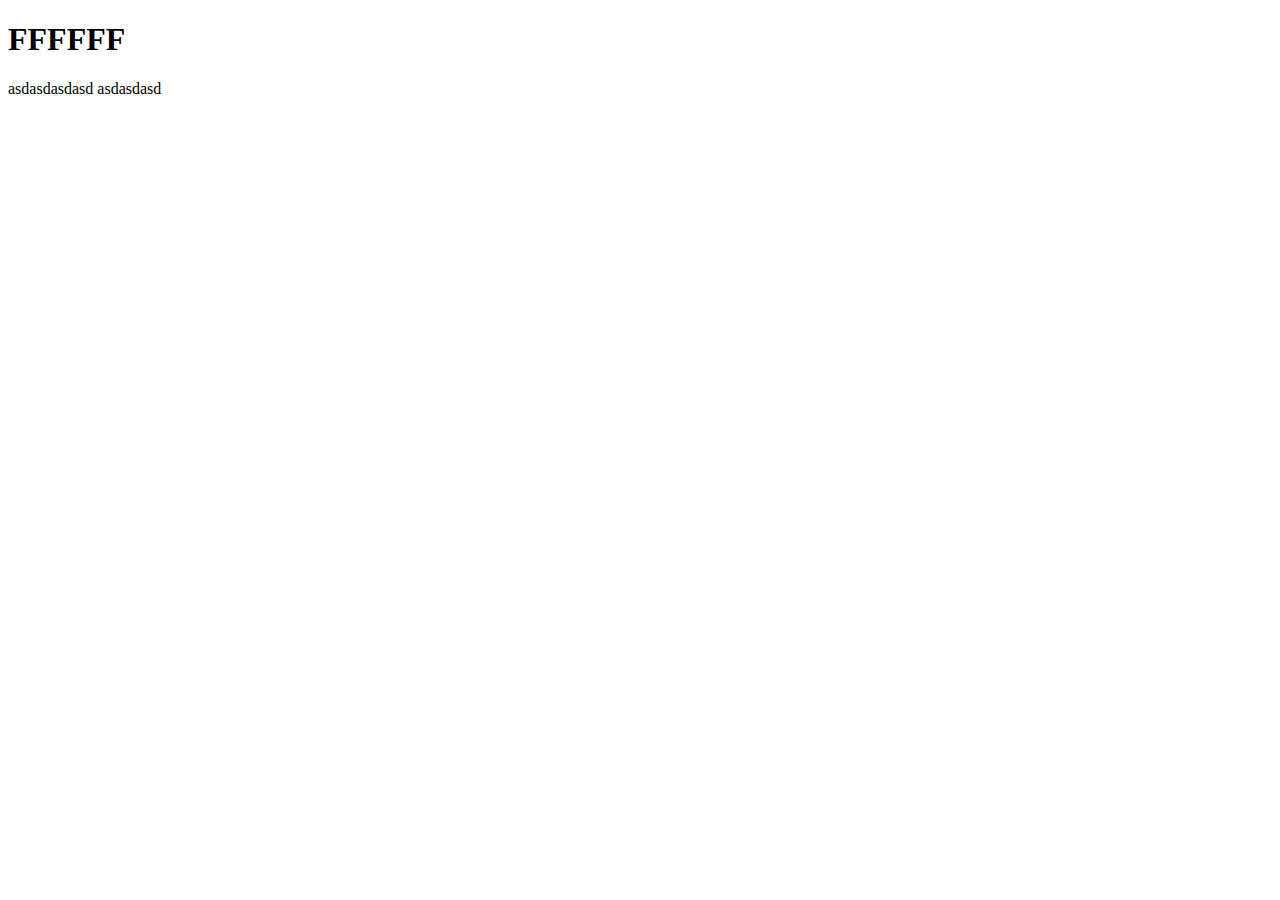
==== animated-response-nav/index.html @ a79962c6 "starting navbar" ====
<!DOCTYPE html>
<html lang="en">
	<head>
		<meta charset="UTF-8" />
		<meta http-equiv="X-UA-Compatible" content="IE=edge" />
		<meta name="viewport" content="width=device-width, initial-scale=1.0" />
		<title>Document</title>
	</head>
	<body>
		<nav class="navbar"></nav>
		<main>
			<h1>FFFFFF</h1>
			<p>asdasdasdasd asdasdasd</p>
		</main>
	</body>
</html>
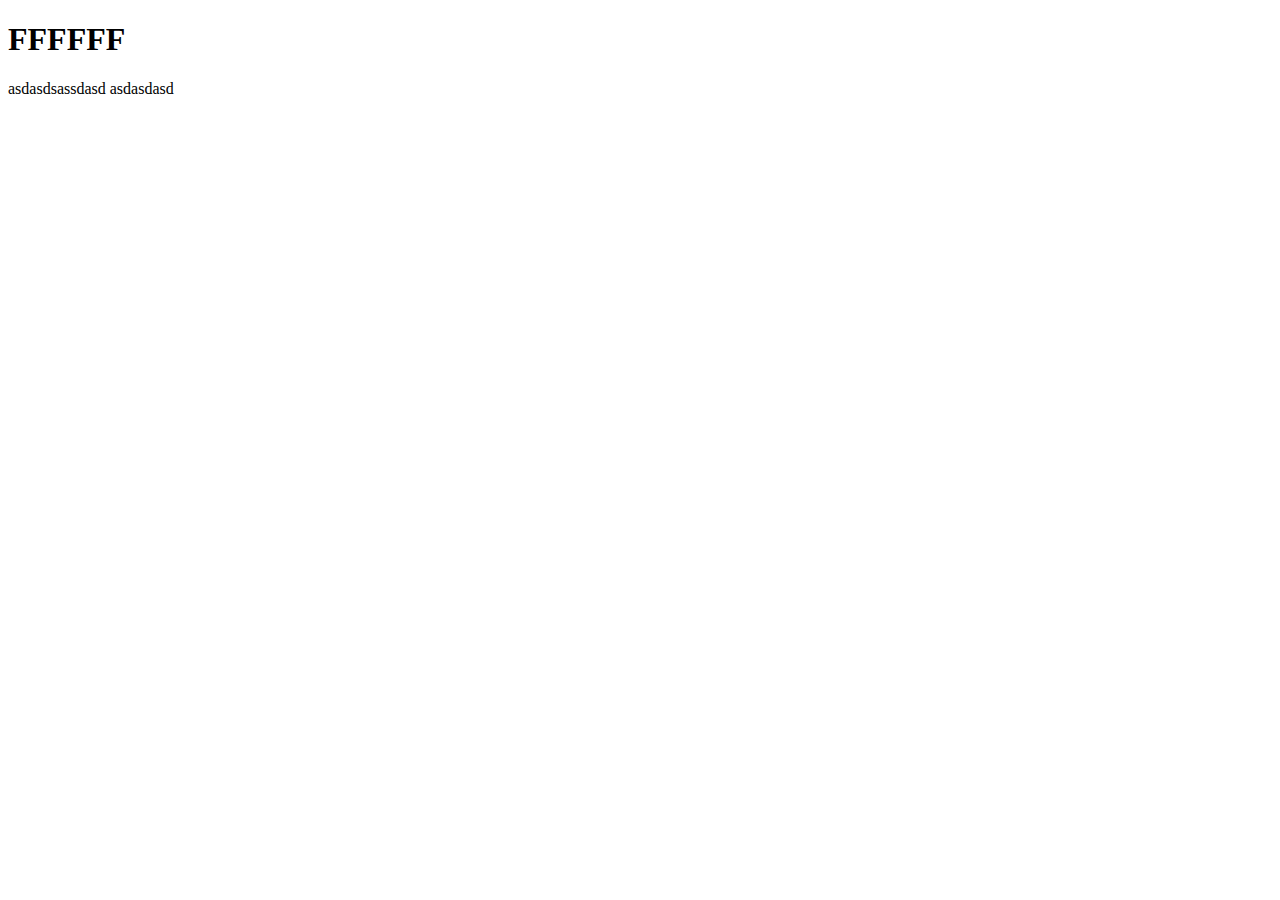
==== commit 6e01ae0e: "css" ====
--- a/animated-response-nav/index.html
+++ b/animated-response-nav/index.html
@@ -10,7 +10,7 @@
 		<nav class="navbar"></nav>
 		<main>
 			<h1>FFFFFF</h1>
-			<p>asdasdasdasd asdasdasd</p>
+			<p>asdasdsassdasd asdasdasd</p>
 		</main>
 	</body>
 </html>
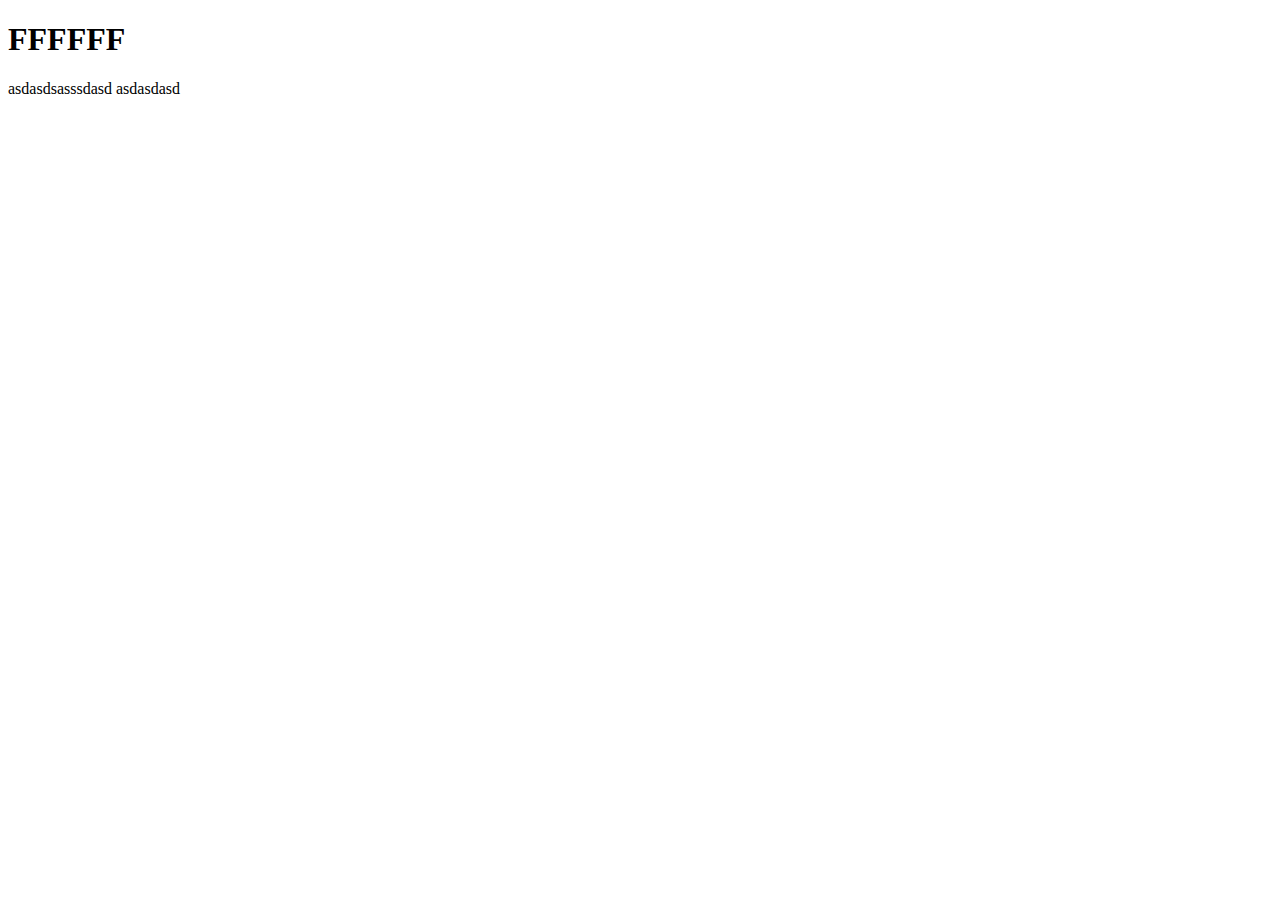
==== commit e725d2e5: "next" ====
--- a/animated-response-nav/index.html
+++ b/animated-response-nav/index.html
@@ -10,7 +10,7 @@
 		<nav class="navbar"></nav>
 		<main>
 			<h1>FFFFFF</h1>
-			<p>asdasdsassdasd asdasdasd</p>
+			<p>asdasdsasssdasd asdasdasd</p>
 		</main>
 	</body>
 </html>
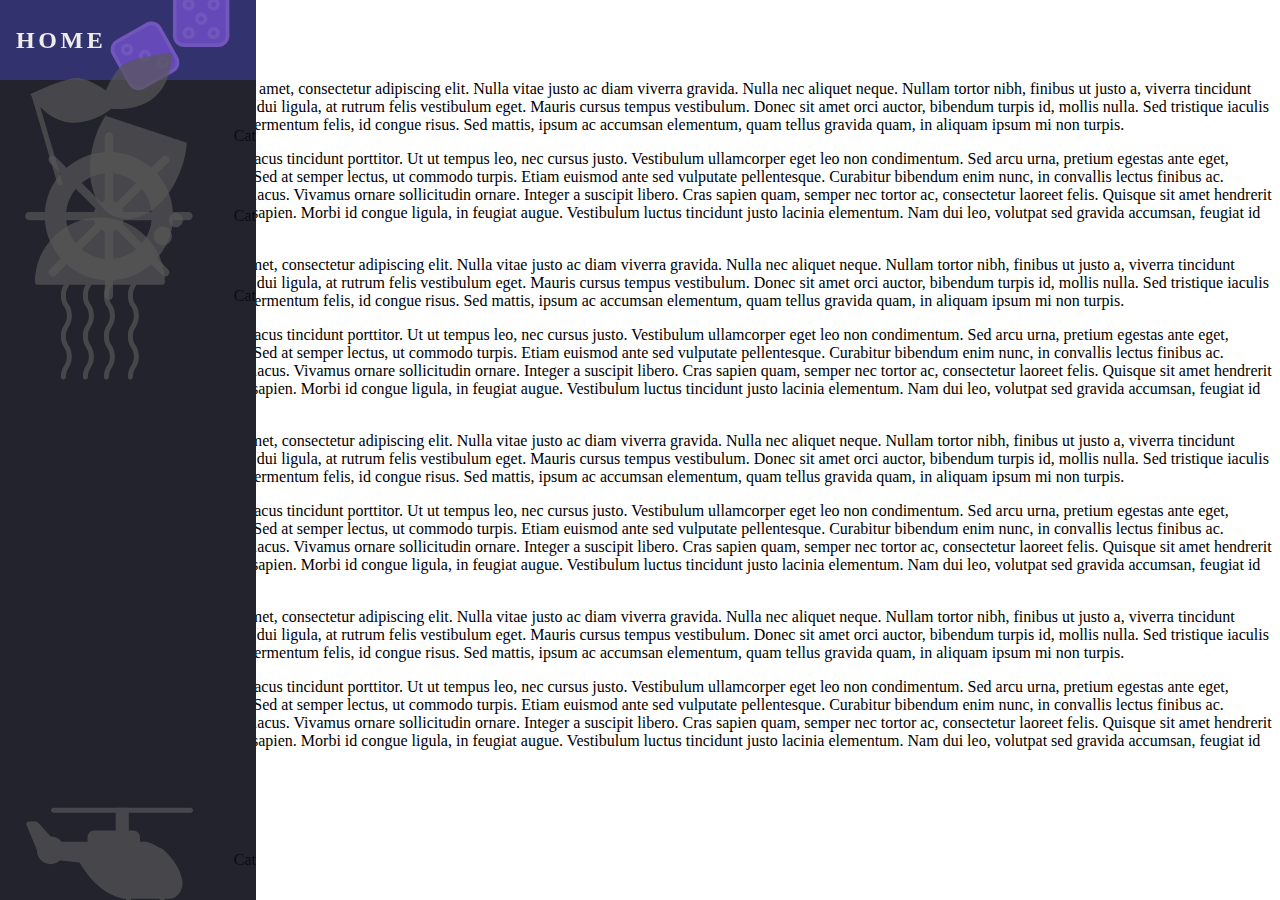
==== commit bfd07b90: "navbar finished" ====
--- a/animated-response-nav/index.html
+++ b/animated-response-nav/index.html
@@ -1,16 +1,485 @@
 <!DOCTYPE html>
 <html lang="en">
 	<head>
+		<link rel="stylesheet" href="style.css" />
 		<meta charset="UTF-8" />
 		<meta http-equiv="X-UA-Compatible" content="IE=edge" />
 		<meta name="viewport" content="width=device-width, initial-scale=1.0" />
 		<title>Document</title>
 	</head>
 	<body>
-		<nav class="navbar"></nav>
+		<nav class="navbar">
+			<ul class="navbar-nav">
+				<li class="logo">
+					<a href="#" class="nav-link">
+						<span class="link-text">Home</span>
+						<svg
+							viewBox="0 0 1024 1024"
+							class="icon"
+							version="1.1"
+							xmlns="http://www.w3.org/2000/svg"
+							fill="#000000"
+						>
+							<g id="SVGRepo_bgCarrier" stroke-width="0"></g>
+							<g
+								id="SVGRepo_tracerCarrier"
+								stroke-linecap="round"
+								stroke-linejoin="round"
+							></g>
+							<g id="SVGRepo_iconCarrier">
+								<path
+									d="M386.2 899.3H109.9c-42.5 0-77-34.5-77-77V545.9c0-42.5 34.5-77 77-77h276.4c42.5 0 77 34.5 77 77v276.4c0 42.5-34.5 77-77.1 77z"
+									fill="#B6CDEF"
+								></path>
+								<path
+									d="M386.2 914.3H109.9c-50.7 0-92-41.3-92-92V545.9c0-50.7 41.3-92 92-92h276.4c50.7 0 92 41.3 92 92v276.4c0 50.7-41.3 92-92.1 92zM109.9 483.9c-34.2 0-62 27.8-62 62v276.4c0 34.2 27.8 62 62 62h276.4c34.2 0 62-27.8 62-62V545.9c0-34.2-27.8-62-62-62H109.9z"
+									fill="#0F53A8"
+								></path>
+								<path
+									d="M248.1 684.1m-35 0a35 35 0 1 0 70 0 35 35 0 1 0-70 0Z"
+									fill="#89B7F5"
+								></path>
+								<path
+									d="M248.1 734.1c-27.6 0-50-22.4-50-50s22.4-50 50-50 50 22.4 50 50-22.4 50-50 50z m0-70.1c-11 0-20 9-20 20s9 20 20 20 20-9 20-20-9-20-20-20z"
+									fill="#0F53A8"
+								></path>
+								<path
+									d="M146.2 567.8m-35 0a35 35 0 1 0 70 0 35 35 0 1 0-70 0Z"
+									fill="#89B7F5"
+								></path>
+								<path
+									d="M146.2 617.8c-27.6 0-50-22.4-50-50s22.4-50 50-50 50 22.4 50 50-22.5 50-50 50z m0-70c-11 0-20 9-20 20s9 20 20 20 20-9 20-20-9-20-20-20z"
+									fill="#0F53A8"
+								></path>
+								<path
+									d="M350 567.8m-35 0a35 35 0 1 0 70 0 35 35 0 1 0-70 0Z"
+									fill="#89B7F5"
+								></path>
+								<path
+									d="M350 617.8c-27.6 0-50-22.4-50-50s22.4-50 50-50 50 22.4 50 50-22.4 50-50 50z m0-70c-11 0-20 9-20 20s9 20 20 20 20-9 20-20-9-20-20-20z"
+									fill="#0F53A8"
+								></path>
+								<path
+									d="M146.2 800.3m-35 0a35 35 0 1 0 70 0 35 35 0 1 0-70 0Z"
+									fill="#89B7F5"
+								></path>
+								<path
+									d="M146.2 850.3c-27.6 0-50-22.4-50-50s22.4-50 50-50 50 22.4 50 50-22.5 50-50 50z m0-70c-11 0-20 9-20 20s9 20 20 20 20-9 20-20-9-20-20-20z"
+									fill="#0F53A8"
+								></path>
+								<path
+									d="M350 800.3m-35 0a35 35 0 1 0 70 0 35 35 0 1 0-70 0Z"
+									fill="#89B7F5"
+								></path>
+								<path
+									d="M350 850.3c-27.6 0-50-22.4-50-50s22.4-50 50-50 50 22.4 50 50-22.4 50-50 50z m0-70c-11 0-20 9-20 20s9 20 20 20 20-9 20-20-9-20-20-20z"
+									fill="#0F53A8"
+								></path>
+								<path
+									d="M932 500.3L691.2 635.9c-37.1 20.9-84 7.7-104.9-29.3L450.7 365.8c-20.9-37.1-7.7-84 29.3-104.9l240.8-135.6c37.1-20.9 84-7.7 104.9 29.3l135.6 240.8c20.9 37.1 7.7 84.1-29.3 104.9z"
+									fill="#B6CDEF"
+								></path>
+								<path
+									d="M653.5 660.8c-32.2 0-63.5-16.9-80.3-46.9L437.6 373.1c-12.1-21.4-15.1-46.3-8.4-69.9s22.1-43.4 43.5-55.4l240.8-135.6c21.4-12.1 46.3-15.1 69.9-8.4 23.7 6.6 43.4 22.1 55.4 43.5l135.6 240.8c12.1 21.4 15.1 46.3 8.4 69.9-6.6 23.7-22.1 43.4-43.5 55.4l-7.4-13.1 7.4 13.1L698.5 649c-14.2 8-29.7 11.8-45 11.8z m105-530.4c-10.5 0-20.9 2.7-30.3 8L487.4 273.9c-14.4 8.1-24.8 21.4-29.3 37.3s-2.4 32.7 5.7 47.1l135.6 240.8c16.8 29.8 54.7 40.4 84.5 23.6l240.8-135.6c14.4-8.1 24.8-21.4 29.3-37.3 4.5-16 2.4-32.7-5.7-47.1L812.7 162c-8.1-14.4-21.4-24.8-37.3-29.3-5.6-1.6-11.3-2.3-16.9-2.3z"
+									fill="#0F53A8"
+								></path>
+								<path
+									d="M706 380.6m-35 0a35 35 0 1 0 70 0 35 35 0 1 0-70 0Z"
+									fill="#89B7F5"
+								></path>
+								<path
+									d="M706.1 430.7c-4.5 0-9.1-0.6-13.5-1.9-12.9-3.6-23.6-12-30.1-23.6-6.6-11.6-8.2-25.1-4.6-38 3.6-12.9 12-23.6 23.6-30.1 11.6-6.6 25.1-8.2 38-4.6 12.9 3.6 23.6 12 30.1 23.6 6.6 11.6 8.2 25.1 4.6 38-3.6 12.9-12 23.6-23.6 30.1-7.7 4.3-16.1 6.5-24.5 6.5z m-0.1-70.1c-3.4 0-6.8 0.9-9.8 2.6-4.7 2.6-8 6.9-9.5 12.1-1.4 5.2-0.8 10.6 1.8 15.2 2.6 4.7 6.9 8 12.1 9.5 5.2 1.4 10.6 0.8 15.2-1.8 4.7-2.6 8-6.9 9.5-12.1 1.4-5.2 0.8-10.6-1.8-15.2-2.6-4.7-6.9-8-12.1-9.5-1.8-0.6-3.6-0.8-5.4-0.8z"
+									fill="#0F53A8"
+								></path>
+								<path
+									d="M560.2 329.3m-35 0a35 35 0 1 0 70 0 35 35 0 1 0-70 0Z"
+									fill="#89B7F5"
+								></path>
+								<path
+									d="M560.2 379.3c-17.5 0-34.5-9.2-43.7-25.5-13.5-24-5-54.6 19.1-68.1 24-13.5 54.6-5 68.1 19.1 13.5 24 5 54.6-19.1 68.1-7.6 4.4-16.1 6.4-24.4 6.4z m-0.1-70c-3.3 0-6.7 0.8-9.8 2.6-9.6 5.4-13 17.7-7.6 27.3 5.4 9.6 17.7 13 27.3 7.6 9.6-5.4 13-17.7 7.6-27.3-3.7-6.5-10.5-10.2-17.5-10.2z"
+									fill="#0F53A8"
+								></path>
+								<path
+									d="M851.8 431.9m-35 0a35 35 0 1 0 70 0 35 35 0 1 0-70 0Z"
+									fill="#89B7F5"
+								></path>
+								<path
+									d="M851.9 481.9c-17.5 0-34.5-9.2-43.7-25.5-13.5-24-5-54.6 19.1-68.1 24-13.5 54.6-5 68.1 19.1 13.5 24 5 54.6-19.1 68.1-7.7 4.4-16.1 6.4-24.4 6.4z m-0.1-70c-3.3 0-6.7 0.8-9.8 2.6-9.6 5.4-13 17.7-7.6 27.3 5.4 9.6 17.7 13 27.3 7.6 9.6-5.4 13-17.7 7.6-27.3-3.7-6.6-10.5-10.2-17.5-10.2z"
+									fill="#0F53A8"
+								></path>
+							</g>
+						</svg>
+					</a>
+				</li>
+				<li class="nav-item">
+					<a href="#" class="nav-link">
+						<svg
+							viewBox="0 0 1024 1024"
+							class="icon"
+							version="1.1"
+							xmlns="http://www.w3.org/2000/svg"
+							fill="#000000"
+						>
+							<g id="SVGRepo_bgCarrier" stroke-width="0"></g>
+							<g
+								id="SVGRepo_tracerCarrier"
+								stroke-linecap="round"
+								stroke-linejoin="round"
+							></g>
+							<g id="SVGRepo_iconCarrier">
+								<path
+									d="M498.2 409.7c-21.9 36-40.7 76.2-55.2 119.8-69.2 208.2-14.5 413.8 122.2 459.2 136.6 45.4 303.5-86.6 372.7-294.8 14.5-43.6 23.5-87.1 27.5-129L498.2 409.7z"
+									fill="#B6CDEF"
+								></path>
+								<path
+									d="M621 1013.1c-20.8 0-41.1-3.3-60.6-9.8-36.3-12-67.8-34.4-93.6-66.6-24.5-30.5-42.9-68.4-54.7-112.6-23.8-89.6-18-196 16.4-299.5C443 481 462 439.7 485.1 401.7l6.4-10.5 490.4 162.9-1.2 12.2c-4.2 44.3-13.7 88.8-28.2 132.4-34.4 103.5-93.4 192.2-166.1 249.7-35.9 28.4-73.3 47.8-111.2 57.5-18.4 4.8-36.5 7.2-54.2 7.2zM505.1 428.2c-19.1 33.1-35.1 68.7-47.5 106.1-32.5 97.9-38.1 198-15.8 281.8C463.5 897.7 509.1 953.8 570 974c16.5 5.5 33.6 8.2 51.2 8.2 47.4 0 97.7-19.7 146-57.9 68.1-53.8 123.4-137.4 156-235.3 12.4-37.4 21-75.5 25.5-113.4L505.1 428.2z"
+									fill="#0F53A8"
+								></path>
+								<path
+									d="M624.5 660.3s-44.8 26.3-79 11.3c-34.3-15.1-45.1-65.9-45.1-65.9s37.7-10.4 72 4.7c34.3 15.1 52.1 49.9 52.1 49.9z"
+									fill="#89B7F5"
+								></path>
+								<path
+									d="M569.4 691.6c-11 0-21.1-2-30.1-5.9-17.4-7.7-32.3-23.6-43.1-46-7.7-16.1-10.7-30.1-10.9-30.7l-3-14.2 14-3.9c1.8-0.5 43.5-11.6 82.3 5.5s58.8 55.4 59.6 57l6.6 12.9-12.5 7.4c-0.5 0.3-13 7.6-30 12.8-11.5 3.3-22.6 5.1-32.9 5.1z m-49-73.5c5.7 14.5 16 32.6 31.3 39.4 15.3 6.7 35.6 2 50.2-3.5-7.5-9.7-19.6-22.3-35.7-29.4-16-7.2-33.5-7.6-45.8-6.5z"
+									fill="#0F53A8"
+								></path>
+								<path
+									d="M714.2 690.1s20.1 47.9 56.6 56.3c36.5 8.4 75.5-25.8 75.5-25.8s-24-30.9-60.5-39.3c-36.5-8.5-71.6 8.8-71.6 8.8z"
+									fill="#89B7F5"
+								></path>
+								<path
+									d="M782.6 763.1c-5.3 0-10.4-0.6-15.3-1.7-18.6-4.3-36.2-17.1-50.9-37.2-10.5-14.3-16.2-27.6-16.4-28.2l-5.6-13.4 13-6.4c1.6-0.8 40.5-19.5 81.9-10 41.3 9.5 68.1 43.4 69.2 44.9l8.9 11.5-10.9 9.6c-0.5 0.4-11.3 9.9-27.1 18.1-16.3 8.5-32.2 12.8-46.8 12.8z m-46.5-64.6c8.3 13.2 21.8 29.1 38.1 32.8 17.1 3.9 36.2-5.1 48.6-12.9-9.2-8.1-23.4-18.3-40.5-22.2-17.1-3.9-34.4-1-46.2 2.3z"
+									fill="#0F53A8"
+								></path>
+								<path
+									d="M609.4 92.7c-53.5 30.1-108 169.5-108 169.5s-121.3-87.7-182.6-84c-85.3 5.1-257.9 89.2-257.9 89.2 202.2 293.7 461.2 65 461.2 65s341.5 52 352.5-304.4c0 0-190.7 22.8-265.2 64.7z"
+									fill="#B6CDEF"
+								></path>
+								<path
+									d="M304.7 432.5c-10.8 0-21.5-0.6-32-1.9-85.7-10.5-161.2-62.5-224.5-154.5L38 261.3l16.1-7.8c7.2-3.5 176.4-85.5 263.8-90.7 28.4-1.7 69.7 12.6 122.8 42.6 21.9 12.4 41.1 24.8 53.8 33.3 6.1-14.1 15.5-34.9 27.2-57.1 28.4-53.9 55.3-88.3 80.2-102.3 76.3-42.9 263-65.6 270.9-66.5l17.8-2.1-0.6 17.8c-3.4 111.6-38.8 196.2-105.1 251.5-45 37.5-105.1 61.1-173.9 68.2-39.3 4.1-70.7 1.7-84.2 0.3-10.6 8.5-35.8 27.5-71 45.3-50.5 25.6-102.1 38.7-151.1 38.7zM84.1 273.4c55.8 75.2 120.4 117.8 192.3 126.6 126.4 15.5 234.3-78.3 235.4-79.2l5.4-4.8 7.1 1.1c0.3 0.1 36.5 5.4 84.4 0.3 43.5-4.6 105.9-19 156.6-61.2 55.6-46.4 86.8-117.1 93-210.4-48.9 6.8-183.5 27.9-241.3 60.4-39.9 22.4-86.6 124.3-101.2 161.7l-7.3 18.5-16.1-11.7c-32.5-23.5-126.9-83.9-172.6-81.1-66.3 3.9-190.9 59.1-235.7 79.8z"
+									fill="#0F53A8"
+								></path>
+								<path
+									d="M444.3 272.6s-26.5 57.6-71.4 66.3c-44.9 8.7-91.1-34.7-91.1-34.7s30.6-36.7 75.5-45.4c44.9-8.7 87 13.8 87 13.8z"
+									fill="#89B7F5"
+								></path>
+								<path
+									d="M360.7 355.5c-46.3 0-87.5-38.2-89.4-40l-10.6-10 9.3-11.2c1.4-1.7 34.7-41 84.4-50.7 49.7-9.7 95.3 14.3 97.2 15.3l12.8 6.8-6.1 13.2c-1.2 2.6-30.4 64.9-82.5 75-5 1.2-10.1 1.6-15.1 1.6zM304.9 303c3.9 2.8 8.6 5.9 13.8 8.8 13.2 7.5 32.9 15.6 51.2 12 18.4-3.6 33.5-18.5 43-30.4 3.7-4.7 6.9-9.3 9.5-13.3-14.6-5.1-38.2-10.8-62.2-6.2-24.1 4.8-43.7 18.9-55.3 29.1z"
+									fill="#0F53A8"
+								></path>
+								<path
+									d="M555 240.1s53.5 34.1 95.9 17.1 57.8-78.5 57.8-78.5-45.6-14.3-88 2.7-65.7 58.7-65.7 58.7z"
+									fill="#89B7F5"
+								></path>
+								<path
+									d="M624.9 277.3c-39.6 0-76.2-23-78.2-24.2l-12.3-7.8 7.1-12.7c1.1-1.9 26.4-46.7 73.4-65.5 47-18.8 96.3-3.7 98.4-3.1l13.9 4.3-3.5 14.1c-0.7 2.8-17.8 69.4-67 89.1-10.4 4.2-21.2 5.8-31.8 5.8z m-47.4-42.7c4.4 2 9.5 4.2 15.2 6.1 14.4 4.9 35.2 9.2 52.6 2.3 17.4-6.9 29.5-24.4 36.6-37.8 2.8-5.3 5.1-10.4 6.8-14.9-15.3-2.3-39.5-3.5-62.2 5.5-22.8 9-39.5 26.6-49 38.8z"
+									fill="#0F53A8"
+								></path>
+								<path
+									d="M75.654 262.987l158.428 538.799-29.55 8.688L46.105 271.675z"
+									fill="#0F53A8"
+								></path>
+							</g>
+						</svg>
+						<span class="link-text">Cat</span>
+					</a>
+				</li>
+				<li class="nav-item">
+					<a href="#" class="nav-link">
+						<svg
+							viewBox="0 0 1024 1024"
+							class="icon"
+							version="1.1"
+							xmlns="http://www.w3.org/2000/svg"
+							fill="#000000"
+						>
+							<g id="SVGRepo_bgCarrier" stroke-width="0"></g>
+							<g
+								id="SVGRepo_tracerCarrier"
+								stroke-linecap="round"
+								stroke-linejoin="round"
+							></g>
+							<g id="SVGRepo_iconCarrier">
+								<path
+									d="M512.1 1018.4c-13.8 0-25-11.2-25-25V33c0-13.8 11.2-25 25-25s25 11.2 25 25v960.4c0 13.8-11.2 25-25 25z"
+									fill="#0F53A8"
+								></path>
+								<path
+									d="M851.7 877.8c-6.4 0-12.8-2.4-17.7-7.3L154.9 191.3c-9.8-9.8-9.8-25.6 0-35.4 9.8-9.8 25.6-9.8 35.4 0L869.4 835c9.8 9.8 9.8 25.6 0 35.4-4.9 4.9-11.3 7.4-17.7 7.4z"
+									fill="#0F53A8"
+								></path>
+								<path
+									d="M992.3 538.2H31.9c-13.8 0-25-11.2-25-25s11.2-25 25-25h960.4c13.8 0 25 11.2 25 25s-11.2 25-25 25z"
+									fill="#0F53A8"
+								></path>
+								<path
+									d="M172.5 877.8c-6.4 0-12.8-2.4-17.7-7.3-9.8-9.8-9.8-25.6 0-35.4L834 156c9.8-9.8 25.6-9.8 35.4 0 9.8 9.8 9.8 25.6 0 35.4L190.2 870.5c-4.9 4.8-11.3 7.3-17.7 7.3z"
+									fill="#0F53A8"
+								></path>
+								<path
+									d="M512.1 141.3c-205.4 0-371.9 166.5-371.9 371.9s166.5 371.9 371.9 371.9S884 718.6 884 513.2 717.5 141.3 512.1 141.3z m0 645.6c-151.1 0-273.7-122.5-273.7-273.7S361 239.6 512.1 239.6s273.7 122.5 273.7 273.7-122.6 273.6-273.7 273.6z"
+									fill="#B6CDEF"
+								></path>
+								<path
+									d="M512.1 900.1c-52.2 0-102.9-10.2-150.6-30.4-46.1-19.5-87.4-47.4-123-82.9-35.5-35.5-63.4-76.9-82.9-123-20.2-47.7-30.4-98.4-30.4-150.6 0-52.2 10.2-102.9 30.4-150.6 19.5-46.1 47.4-87.4 82.9-123 35.5-35.5 76.9-63.4 123-82.9 47.7-20.2 98.4-30.4 150.6-30.4 52.2 0 102.9 10.2 150.6 30.4 46.1 19.5 87.4 47.4 123 82.9 35.5 35.5 63.4 76.9 82.9 123C888.8 410.3 899 461 899 513.2c0 52.2-10.2 102.9-30.4 150.6-19.5 46.1-47.4 87.4-82.9 123-35.5 35.5-76.9 63.4-123 82.9-47.7 20.2-98.4 30.4-150.6 30.4z m0-743.8c-95.3 0-185 37.1-252.4 104.5s-104.5 157-104.5 252.4c0 95.3 37.1 185 104.5 252.4s157 104.5 252.4 104.5c95.3 0 185-37.1 252.4-104.5S869 608.6 869 513.2c0-95.3-37.1-185-104.5-252.4S607.4 156.3 512.1 156.3z m0 645.6c-77.1 0-149.6-30-204.1-84.5s-84.5-127-84.5-204.1 30-149.6 84.5-204.1 127-84.5 204.1-84.5 149.6 30 204.1 84.5 84.5 127 84.5 204.1-30 149.6-84.5 204.1-127 84.5-204.1 84.5z m0-547.3c-69.1 0-134 26.9-182.9 75.8-48.9 48.9-75.8 113.8-75.8 182.9 0 69.1 26.9 134 75.8 182.9C378.1 745.1 443 772 512.1 772s134-26.9 182.9-75.8c48.9-48.9 75.8-113.8 75.8-182.9 0-69.1-26.9-134-75.8-182.9s-113.8-75.8-182.9-75.8z"
+									fill="#0F53A8"
+								></path>
+								<path
+									d="M512.1 513.2m-78.3 0a78.3 78.3 0 1 0 156.6 0 78.3 78.3 0 1 0-156.6 0Z"
+									fill="#89B7F5"
+								></path>
+								<path
+									d="M512.1 606.5c-51.4 0-93.3-41.9-93.3-93.3s41.9-93.3 93.3-93.3 93.3 41.9 93.3 93.3-41.9 93.3-93.3 93.3z m0-156.6c-34.9 0-63.3 28.4-63.3 63.3s28.4 63.3 63.3 63.3 63.3-28.4 63.3-63.3-28.4-63.3-63.3-63.3z"
+									fill="#0F53A8"
+								></path>
+							</g>
+						</svg>
+						<span class="link-text">Cat</span>
+					</a>
+				</li>
+				<li class="nav-item">
+					<a href="#" class="nav-link">
+						<svg
+							viewBox="0 0 1024 1024"
+							class="icon"
+							version="1.1"
+							xmlns="http://www.w3.org/2000/svg"
+							fill="#000000"
+						>
+							<g id="SVGRepo_bgCarrier" stroke-width="0"></g>
+							<g
+								id="SVGRepo_tracerCarrier"
+								stroke-linecap="round"
+								stroke-linejoin="round"
+							></g>
+							<g id="SVGRepo_iconCarrier">
+								<path
+									d="M237.6 1016.1c-8.3 0-15-6.7-15-15 0-34.8 10.7-53 20.1-69.1 8.6-14.6 15.9-27.2 15.9-53.9s-7.4-39.3-15.9-53.9c-9.4-16.1-20.1-34.3-20.1-69.1s10.7-53 20.1-69.1c8.6-14.6 15.9-27.2 15.9-53.9s-7.4-39.3-15.9-53.9c-9.4-16.1-20.1-34.3-20.1-69.1s10.7-53 20.1-69.1c8.6-14.6 15.9-27.2 15.9-53.9 0-8.3 6.7-15 15-15s15 6.7 15 15c0 34.8-10.7 53-20.1 69.1-8.6 14.6-15.9 27.2-15.9 53.9s7.4 39.3 15.9 53.9c9.4 16.1 20.1 34.3 20.1 69.1s-10.7 53-20.1 69.1c-8.6 14.6-15.9 27.2-15.9 53.9s7.4 39.3 15.9 53.9c9.4 16.1 20.1 34.3 20.1 69.1s-10.7 53-20.1 69.1c-8.6 14.6-15.9 27.2-15.9 53.9 0 8.3-6.7 15-15 15zM370.3 1016.1c-8.3 0-15-6.7-15-15 0-34.8 10.7-53 20.1-69.1 8.6-14.6 15.9-27.2 15.9-53.9s-7.4-39.3-15.9-53.9c-9.4-16.1-20.1-34.3-20.1-69.1s10.7-53 20.1-69.1c8.6-14.6 15.9-27.2 15.9-53.9s-7.4-39.3-15.9-53.9c-9.4-16.1-20.1-34.3-20.1-69.1s10.7-53 20.1-69.1c8.6-14.6 15.9-27.2 15.9-53.9 0-8.3 6.7-15 15-15s15 6.7 15 15c0 34.8-10.7 53-20.1 69.1-8.6 14.6-15.9 27.2-15.9 53.9s7.4 39.3 15.9 53.9c9.4 16.1 20.1 34.3 20.1 69.1s-10.7 53-20.1 69.1c-8.6 14.6-15.9 27.2-15.9 53.9s7.4 39.3 15.9 53.9c9.4 16.1 20.1 34.3 20.1 69.1s-10.7 53-20.1 69.1c-8.6 14.6-15.9 27.2-15.9 53.9 0 8.3-6.7 15-15 15zM497 1016.1c-8.3 0-15-6.7-15-15 0-34.8 10.7-53 20.1-69.1 8.6-14.6 15.9-27.2 15.9-53.9s-7.4-39.3-15.9-53.9c-9.4-16.1-20.1-34.3-20.1-69.1s10.7-53 20.1-69.1c8.6-14.6 15.9-27.2 15.9-53.9s-7.4-39.3-15.9-53.9c-9.4-16.1-20.1-34.3-20.1-69.1s10.7-53 20.1-69.1c8.6-14.6 15.9-27.2 15.9-53.9 0-8.3 6.7-15 15-15s15 6.7 15 15c0 34.8-10.7 53-20.1 69.1-8.6 14.6-15.9 27.2-15.9 53.9s7.4 39.3 15.9 53.9c9.4 16.1 20.1 34.3 20.1 69.1s-10.7 53-20.1 69.1c-8.6 14.6-15.9 27.2-15.9 53.9s7.4 39.3 15.9 53.9c9.4 16.1 20.1 34.3 20.1 69.1s-10.7 53-20.1 69.1c-8.6 14.6-15.9 27.2-15.9 53.9 0 8.3-6.8 15-15 15zM641.7 1016.1c-8.3 0-15-6.7-15-15 0-34.8 10.7-53 20.1-69.1 8.6-14.6 15.9-27.2 15.9-53.9s-7.4-39.3-15.9-53.9c-9.4-16.1-20.1-34.3-20.1-69.1s10.7-53 20.1-69.1c8.6-14.6 15.9-27.2 15.9-53.9s-7.4-39.3-15.9-53.9c-9.4-16.1-20.1-34.3-20.1-69.1s10.7-53 20.1-69.1c8.6-14.6 15.9-27.2 15.9-53.9 0-8.3 6.7-15 15-15s15 6.7 15 15c0 34.8-10.7 53-20.1 69.1-8.6 14.6-15.9 27.2-15.9 53.9s7.4 39.3 15.9 53.9c9.4 16.1 20.1 34.3 20.1 69.1s-10.7 53-20.1 69.1c-8.6 14.6-15.9 27.2-15.9 53.9s7.4 39.3 15.9 53.9c9.4 16.1 20.1 34.3 20.1 69.1s-10.7 53-20.1 69.1c-8.6 14.6-15.9 27.2-15.9 53.9 0 8.3-6.7 15-15 15z"
+									fill="#0F53A8"
+								></path>
+								<path
+									d="M834.9 430.2c-0.8-207.7-169.4-375.8-377.2-375.8S81.2 222.5 80.4 430.2h754.5z"
+									fill="#B6CDEF"
+								></path>
+								<path
+									d="M834.9 445.2H80.4c-4 0-7.8-1.6-10.6-4.4-2.8-2.8-4.4-6.7-4.4-10.6 0.2-52.8 10.7-104 31.3-152.2 19.8-46.5 48.1-88.3 84.1-124.2 36-35.9 77.9-64 124.5-83.7 48.3-20.4 99.5-30.7 152.4-30.7s104 10.3 152.3 30.7c46.6 19.7 88.5 47.8 124.5 83.7 36 35.9 64.3 77.6 84.1 124.2 20.5 48.2 31.1 99.4 31.3 152.2 0 4-1.6 7.8-4.4 10.6-2.8 2.8-6.6 4.4-10.6 4.4z m-739.1-30h723.8c-4-90.8-41.4-175.6-106.2-240.2C645 106.9 554.2 69.4 457.7 69.4S270.3 106.9 202 175C137.2 239.6 99.8 324.4 95.8 415.2z"
+									fill="#0F53A8"
+								></path>
+								<path
+									d="M220.6 236.6c-3.2 0-6.4-1-9.1-3.1-6.6-5-7.9-14.4-2.8-21 27.5-36.1 63.5-66.1 103.9-86.6 42.4-21.5 88.2-32.4 136-32.4 8.3 0 15 6.7 15 15s-6.7 15-15 15c-43.1 0-84.3 9.8-122.5 29.1-36.4 18.4-68.8 45.4-93.6 78-2.9 4-7.4 6-11.9 6z"
+									fill="#0F53A8"
+								></path>
+								<path
+									d="M798.4 150.9a39.2 42.2 0 1 0 78.4 0 39.2 42.2 0 1 0-78.4 0Z"
+									fill="#89B7F5"
+								></path>
+								<path
+									d="M837.6 208.1c-29.9 0-54.2-25.7-54.2-57.2s24.3-57.2 54.2-57.2 54.2 25.7 54.2 57.2-24.3 57.2-54.2 57.2z m0-84.5c-13.3 0-24.2 12.2-24.2 27.2s10.9 27.2 24.2 27.2c13.3 0 24.2-12.2 24.2-27.2s-10.8-27.2-24.2-27.2z"
+									fill="#0F53A8"
+								></path>
+								<path
+									d="M888.8 54.4a27.3 29.4 0 1 0 54.6 0 27.3 29.4 0 1 0-54.6 0Z"
+									fill="#89B7F5"
+								></path>
+								<path
+									d="M916.1 98.7c-23.3 0-42.3-19.9-42.3-44.4s19-44.4 42.3-44.4 42.3 19.9 42.3 44.4-19 44.4-42.3 44.4z m0-58.7c-6.8 0-12.3 6.4-12.3 14.4s5.5 14.4 12.3 14.4 12.3-6.4 12.3-14.4S922.8 40 916.1 40z"
+									fill="#0F53A8"
+								></path>
+							</g>
+						</svg>
+						<span class="link-text">Cat</span>
+					</a>
+				</li>
+				<li class="nav-item">
+					<a href="#" class="nav-link">
+						<svg
+							viewBox="0 0 1024 1024"
+							class="icon"
+							version="1.1"
+							xmlns="http://www.w3.org/2000/svg"
+							fill="#000000"
+						>
+							<g id="SVGRepo_bgCarrier" stroke-width="0"></g>
+							<g
+								id="SVGRepo_tracerCarrier"
+								stroke-linecap="round"
+								stroke-linejoin="round"
+							></g>
+							<g id="SVGRepo_iconCarrier">
+								<path
+									d="M659.2 439.1H423.6c-13.9 0-25.2-11.3-25.2-25.2v-39.3c0-13.9 11.3-25.2 25.2-25.2h235.5c13.9 0 25.2 11.3 25.2 25.2v39.3c0.1 13.9-11.2 25.2-25.1 25.2z"
+									fill="#B6CDEF"
+								></path>
+								<path
+									d="M659.2 454.1H423.6c-22.2 0-40.2-18-40.2-40.2v-39.3c0-22.2 18-40.2 40.2-40.2h235.5c22.2 0 40.2 18 40.2 40.2v39.3c0.1 22.2-18 40.2-40.1 40.2z m-235.6-89.7c-5.6 0-10.2 4.6-10.2 10.2v39.3c0 5.6 4.6 10.2 10.2 10.2h235.5c5.6 0 10.2-4.6 10.2-10.2v-39.3c0-5.6-4.6-10.2-10.2-10.2H423.6z"
+									fill="#0F53A8"
+								></path>
+								<path
+									d="M183.6 417.8h548.7s154.5 32 205.6 208.6c13.6 47.1-14.9 105.7-63.9 105.7H615.1s-143.8 0.1-271.7-218.4L109 487 29.1 295.3h42.6l111.9 122.5z"
+									fill="#B6CDEF"
+								></path>
+								<path
+									d="M615.1 747.1c-1.7 0-40.3-0.3-94.9-29-31.4-16.5-62-39.2-90.9-67.4-34.2-33.4-66.2-74.8-95-123l-227-25.8c-5.4-0.6-10.1-4.1-12.2-9.1L15.3 301c-1.9-4.6-1.4-9.9 1.4-14.1 2.8-4.2 7.5-6.7 12.5-6.7h42.6c4.2 0 8.2 1.8 11.1 4.9l107.4 117.6h542.1c1 0 2 0.1 3 0.3 1.7 0.4 42 8.9 88.9 40.3 27.5 18.4 51.6 40.8 71.8 66.7 25.1 32.3 44.1 70 56.3 112.2 8.9 30.9 2.3 67.3-16.8 92.8-15.6 20.7-37.4 32.1-61.5 32.1h-259z m-495.6-274l225.6 25.6c4.7 0.5 8.9 3.2 11.3 7.3 28.1 48.1 59.3 89.1 92.7 121.9 26.5 26.1 54.5 47.1 83.1 62.4 48.5 26 82.7 26.6 83 26.6H874c18.5 0 30.6-10.9 37.5-20.1 13.7-18.2 18.4-44.3 12-66.4-11-38.2-28.1-72.3-50.6-101.4-18-23.3-39.6-43.5-64.2-60.1-37.6-25.4-71.1-34.5-78.1-36.3h-547c-4.2 0-8.2-1.8-11.1-4.9L65.1 310.3H51.6l67.9 162.8z"
+									fill="#0F53A8"
+								></path>
+								<path
+									d="M160.8 454.2m-68.4 0a68.4 68.4 0 1 0 136.8 0 68.4 68.4 0 1 0-136.8 0Z"
+									fill="#89B7F5"
+								></path>
+								<path
+									d="M160.8 537.6c-46 0-83.4-37.4-83.4-83.4 0-46 37.4-83.4 83.4-83.4s83.4 37.4 83.4 83.4c0 45.9-37.4 83.4-83.4 83.4z m0-136.8c-29.4 0-53.4 23.9-53.4 53.4s23.9 53.4 53.4 53.4 53.4-23.9 53.4-53.4-24-53.4-53.4-53.4z"
+									fill="#0F53A8"
+								></path>
+								<path
+									d="M487.3 549.2m-35.5 0a35.5 35.5 0 1 0 71 0 35.5 35.5 0 1 0-71 0Z"
+									fill="#89B7F5"
+								></path>
+								<path
+									d="M487.3 599.7c-27.9 0-50.5-22.7-50.5-50.5s22.7-50.5 50.5-50.5c27.9 0 50.5 22.7 50.5 50.5s-22.7 50.5-50.5 50.5z m0-71c-11.3 0-20.5 9.2-20.5 20.5s9.2 20.5 20.5 20.5 20.5-9.2 20.5-20.5-9.2-20.5-20.5-20.5z"
+									fill="#0F53A8"
+								></path>
+								<path
+									d="M595.6 549.2m-35.5 0a35.5 35.5 0 1 0 71 0 35.5 35.5 0 1 0-71 0Z"
+									fill="#89B7F5"
+								></path>
+								<path
+									d="M595.6 599.7c-27.9 0-50.5-22.7-50.5-50.5s22.7-50.5 50.5-50.5 50.5 22.7 50.5 50.5-22.7 50.5-50.5 50.5z m0-71c-11.3 0-20.5 9.2-20.5 20.5s9.2 20.5 20.5 20.5 20.5-9.2 20.5-20.5-9.2-20.5-20.5-20.5z"
+									fill="#0F53A8"
+								></path>
+								<path
+									d="M813.3 454.2s34.8 0 109.5 130.5c24.3 42.5-99.3 28.7-148.3 28.7L719 481.7l94.3-27.5z"
+									fill="#89B7F5"
+								></path>
+								<path
+									d="M853.7 630.5c-14.5 0-30.6-0.5-47.8-1.2-11.8-0.5-22.9-0.9-31.3-0.9-6 0-11.5-3.6-13.8-9.2l-55.5-131.7c-1.7-3.9-1.6-8.4 0.3-12.3s5.2-6.8 9.3-8l94.2-27.5c1.4-0.4 2.8-0.6 4.2-0.6 5.4 0 17.4 2.6 36.8 20.2 25.1 22.7 54 62.4 85.7 117.9 8.5 14.9 4.5 26 1.3 31.2-10.6 17.7-40.7 22.1-83.4 22.1z m-69.1-32c6.9 0.2 14.5 0.5 22.5 0.8 21.9 0.9 46.7 1.8 67.8 0.7 24.2-1.3 32.9-4.9 35.6-6.5-0.2-0.4-0.4-0.8-0.7-1.3-56.7-99.1-88.6-118.8-96.4-122.4l-74 21.6 45.2 107.1z"
+									fill="#0F53A8"
+								></path>
+								<path d="M568 213.1h48.9v136.4H568z" fill="#B6CDEF"></path>
+								<path
+									d="M616.9 364.4H568c-8.3 0-15-6.7-15-15V213.1c0-8.3 6.7-15 15-15h48.9c8.3 0 15 6.7 15 15v136.4c0 8.2-6.7 14.9-15 14.9z m-33.9-30h18.9V228.1H583v106.3z"
+									fill="#0F53A8"
+								></path>
+								<path d="M178.3 213.1H1004" fill="#B6CDEF"></path>
+								<path
+									d="M1004 228.1H178.3c-8.3 0-15-6.7-15-15s6.7-15 15-15H1004c8.3 0 15 6.7 15 15s-6.7 15-15 15z"
+									fill="#0F53A8"
+								></path>
+								<path d="M513.9 790.7h427.4" fill="#B6CDEF"></path>
+								<path
+									d="M941.3 805.7H513.9c-8.3 0-15-6.7-15-15s6.7-15 15-15h427.4c8.3 0 15 6.7 15 15s-6.7 15-15 15z"
+									fill="#0F53A8"
+								></path>
+								<path d="M631.1 732.1v58.6" fill="#B6CDEF"></path>
+								<path
+									d="M631.1 805.7c-8.3 0-15-6.7-15-15v-58.6c0-8.3 6.7-15 15-15s15 6.7 15 15v58.6c0 8.3-6.7 15-15 15z"
+									fill="#0F53A8"
+								></path>
+								<path d="M833.5 732.1v58.6" fill="#B6CDEF"></path>
+								<path
+									d="M833.5 805.7c-8.3 0-15-6.7-15-15v-58.6c0-8.3 6.7-15 15-15s15 6.7 15 15v58.6c0 8.3-6.7 15-15 15z"
+									fill="#0F53A8"
+								></path>
+							</g>
+						</svg>
+						<span class="link-text">Cat</span>
+					</a>
+				</li>
+			</ul>
+		</nav>
 		<main>
-			<h1>FFFFFF</h1>
-			<p>asdasdsasssdasd asdasdasd</p>
+			<h1>LOREM</h1>
+			<p>
+				Lorem  ipsum dolor sit amet, consectetur adipiscing elit. Nulla vitae
+				justo ac diam viverra gravida. Nulla nec aliquet neque. Nullam tortor
+				nibh, finibus ut justo a, viverra tincidunt lectus. Quisque vehicula dui
+				ligula, at rutrum felis vestibulum eget. Mauris cursus tempus
+				vestibulum. Donec sit amet orci auctor, bibendum turpis id, mollis
+				nulla. Sed tristique iaculis nulla in lacinia. Cras id fermentum felis,
+				id congue risus. Sed mattis, ipsum ac accumsan elementum, quam tellus
+				gravida quam, in aliquam ipsum mi non turpis.
+			</p>
+			<p>
+				Cras rutrum mauris sed lacus tincidunt porttitor. Ut ut tempus leo, nec
+				cursus justo. Vestibulum ullamcorper eget leo non condimentum. Sed arcu
+				urna, pretium egestas ante eget, vehicula gravida ipsum. Sed at semper
+				lectus, ut commodo turpis. Etiam euismod ante sed vulputate
+				pellentesque. Curabitur bibendum enim nunc, in convallis lectus finibus
+				ac. Curabitur fringilla diam lacus. Vivamus ornare sollicitudin ornare.
+				Integer a suscipit libero. Cras sapien quam, semper nec tortor ac,
+				consectetur laoreet felis. Quisque sit amet hendrerit ligula, sit amet
+				pulvinar sapien. Morbi id congue ligula, in feugiat augue. Vestibulum
+				luctus tincidunt justo lacinia elementum. Nam dui leo, volutpat sed
+				gravida accumsan, feugiat id turpis.
+			</p>
+			<p>
+				Lorem ipsum dolor sit amet, consectetur adipiscing elit. Nulla vitae
+				justo ac diam viverra gravida. Nulla nec aliquet neque. Nullam tortor
+				nibh, finibus ut justo a, viverra tincidunt lectus. Quisque vehicula dui
+				ligula, at rutrum felis vestibulum eget. Mauris cursus tempus
+				vestibulum. Donec sit amet orci auctor, bibendum turpis id, mollis
+				nulla. Sed tristique iaculis nulla in lacinia. Cras id fermentum felis,
+				id congue risus. Sed mattis, ipsum ac accumsan elementum, quam tellus
+				gravida quam, in aliquam ipsum mi non turpis.
+			</p>
+			<p>
+				Cras rutrum mauris sed lacus tincidunt porttitor. Ut ut tempus leo, nec
+				cursus justo. Vestibulum ullamcorper eget leo non condimentum. Sed arcu
+				urna, pretium egestas ante eget, vehicula gravida ipsum. Sed at semper
+				lectus, ut commodo turpis. Etiam euismod ante sed vulputate
+				pellentesque. Curabitur bibendum enim nunc, in convallis lectus finibus
+				ac. Curabitur fringilla diam lacus. Vivamus ornare sollicitudin ornare.
+				Integer a suscipit libero. Cras sapien quam, semper nec tortor ac,
+				consectetur laoreet felis. Quisque sit amet hendrerit ligula, sit amet
+				pulvinar sapien. Morbi id congue ligula, in feugiat augue. Vestibulum
+				luctus tincidunt justo lacinia elementum. Nam dui leo, volutpat sed
+				gravida accumsan, feugiat id turpis.
+			</p>
+			<p>
+				Lorem ipsum dolor sit amet, consectetur adipiscing elit. Nulla vitae
+				justo ac diam viverra gravida. Nulla nec aliquet neque. Nullam tortor
+				nibh, finibus ut justo a, viverra tincidunt lectus. Quisque vehicula dui
+				ligula, at rutrum felis vestibulum eget. Mauris cursus tempus
+				vestibulum. Donec sit amet orci auctor, bibendum turpis id, mollis
+				nulla. Sed tristique iaculis nulla in lacinia. Cras id fermentum felis,
+				id congue risus. Sed mattis, ipsum ac accumsan elementum, quam tellus
+				gravida quam, in aliquam ipsum mi non turpis.
+			</p>
+			<p>
+				Cras rutrum mauris sed lacus tincidunt porttitor. Ut ut tempus leo, nec
+				cursus justo. Vestibulum ullamcorper eget leo non condimentum. Sed arcu
+				urna, pretium egestas ante eget, vehicula gravida ipsum. Sed at semper
+				lectus, ut commodo turpis. Etiam euismod ante sed vulputate
+				pellentesque. Curabitur bibendum enim nunc, in convallis lectus finibus
+				ac. Curabitur fringilla diam lacus. Vivamus ornare sollicitudin ornare.
+				Integer a suscipit libero. Cras sapien quam, semper nec tortor ac,
+				consectetur laoreet felis. Quisque sit amet hendrerit ligula, sit amet
+				pulvinar sapien. Morbi id congue ligula, in feugiat augue. Vestibulum
+				luctus tincidunt justo lacinia elementum. Nam dui leo, volutpat sed
+				gravida accumsan, feugiat id turpis.
+			</p>
+			<p>
+				Lorem ipsum dolor sit amet, consectetur adipiscing elit. Nulla vitae
+				justo ac diam viverra gravida. Nulla nec aliquet neque. Nullam tortor
+				nibh, finibus ut justo a, viverra tincidunt lectus. Quisque vehicula dui
+				ligula, at rutrum felis vestibulum eget. Mauris cursus tempus
+				vestibulum. Donec sit amet orci auctor, bibendum turpis id, mollis
+				nulla. Sed tristique iaculis nulla in lacinia. Cras id fermentum felis,
+				id congue risus. Sed mattis, ipsum ac accumsan elementum, quam tellus
+				gravida quam, in aliquam ipsum mi non turpis.
+			</p>
+			<p>
+				Cras rutrum mauris sed lacus tincidunt porttitor. Ut ut tempus leo, nec
+				cursus justo. Vestibulum ullamcorper eget leo non condimentum. Sed arcu
+				urna, pretium egestas ante eget, vehicula gravida ipsum. Sed at semper
+				lectus, ut commodo turpis. Etiam euismod ante sed vulputate
+				pellentesque. Curabitur bibendum enim nunc, in convallis lectus finibus
+				ac. Curabitur fringilla diam lacus. Vivamus ornare sollicitudin ornare.
+				Integer a suscipit libero. Cras sapien quam, semper nec tortor ac,
+				consectetur laoreet felis. Quisque sit amet hendrerit ligula, sit amet
+				pulvinar sapien. Morbi id congue ligula, in feugiat augue. Vestibulum
+				luctus tincidunt justo lacinia elementum. Nam dui leo, volutpat sed
+				gravida accumsan, feugiat id turpis.
+			</p>
 		</main>
 	</body>
 </html>
--- a/animated-response-nav/style.css
+++ b/animated-response-nav/style.css
@@ -0,0 +1,157 @@
+:root {
+	font-size: 16px;
+	font-family: 'Open Sans';
+	--text-primary: '#b6b6b6';
+	--text-secondary: #ececec;
+	--bg-primary: #23232e;
+	--bg-secondary: #32326e;
+	--transition-speed: 200ms;
+	/*
+    -- is a custom property/variable
+    when defined in root can be used in all css classes*/
+}
+
+body {
+	color: black;
+	background-color: white;
+	margin: 0;
+	padding: 0;
+}
+
+body::-webkit-scrollbar {
+	width: 0.25rem;
+}
+
+body::-webkit-scrollbar-track {
+	background: #1e1e24;
+}
+body::-webkit-scrollbar-thumb {
+	background: #6649b8;
+}
+
+main {
+	margin-left: 5rem;
+	padding-left: 1rem;
+	/* rem := em but in reference to font size of the root (16*5 = 80)*/
+}
+
+.navbar {
+	position: fixed;
+	background-color: var(--bg-primary);
+	transition: var(--transition-speed) ease;
+}
+
+.navbar-nav {
+	list-style: none;
+	padding: 0;
+	margin: 0;
+	display: flex;
+	flex-direction: column;
+	align-items: center;
+	height: 100%;
+}
+
+.nav-item {
+	width: 100%;
+}
+
+.nav-item:last-child {
+	margin-top: auto;
+}
+
+.nav-link {
+	display: flex;
+	align-items: center;
+	height: 5rem;
+	color: var(--text-primary);
+	text-decoration: none;
+	filter: grayscale(100%) opacity(0.7);
+	transition: width var(--transition-speed) ease;
+}
+.nav-link:hover {
+	filter: grayscale(0%) opacity(1);
+	background-color: var(--bg-secondary);
+	color: var(--text-secondary);
+}
+
+.link-text {
+	display: none;
+	margin-left: 1rem;
+}
+
+.nav-link svg {
+	min-width: 2rem;
+	margin: 0 1.5rem;
+}
+
+.nav-link g path {
+	fill: #6649b8;
+}
+
+.nav-link:hover g path:nth-child(even) {
+	fill: #7156bb;
+}
+
+.logo {
+	font-weight: bold;
+	text-transform: uppercase;
+	margin-bottom: 1rem;
+	text-align: center;
+	color: var(--text-secondary);
+	background: #3b122e;
+	font-size: 1.5rem;
+	letter-spacing: 0.3ch;
+	width: 100%;
+}
+
+.logo svg {
+	transform: rotate(0deg);
+	margin: 0 1.5rem;
+	transition: transform var(--transition-speed);
+}
+
+.navbar:hover .logo svg {
+	margin-left: auto;
+	min-width: 3rem;
+	transform: rotate(-180deg);
+	transition: transform var(--transition-speed) -50ms;
+}
+
+.navbar:hover
+
+/*small*/
+@media only screen and (max-width: 600px) {
+	.navbar {
+		bottom: 0;
+		width: 100vw;
+		height: 5rem;
+	}
+	.logo {
+		display: none;
+	}
+	.navbar-nav {
+		flex-direction: row;
+	}
+	.nav-link {
+		justify-content: center;
+	}
+	main {
+		margin: 0;
+	}
+}
+/*large*/
+@media only screen and (min-width: 600px) {
+	.navbar {
+		top: 0;
+		width: 5rem; /* same as margin on main*/
+		height: 100vh; /*viewport height*/
+	}
+	.navbar:hover {
+		width: 16rem;
+	}
+
+	.navbar:hover .link-text {
+		display: block;
+		transition: opacity var(--transition-speed);
+	}
+}
